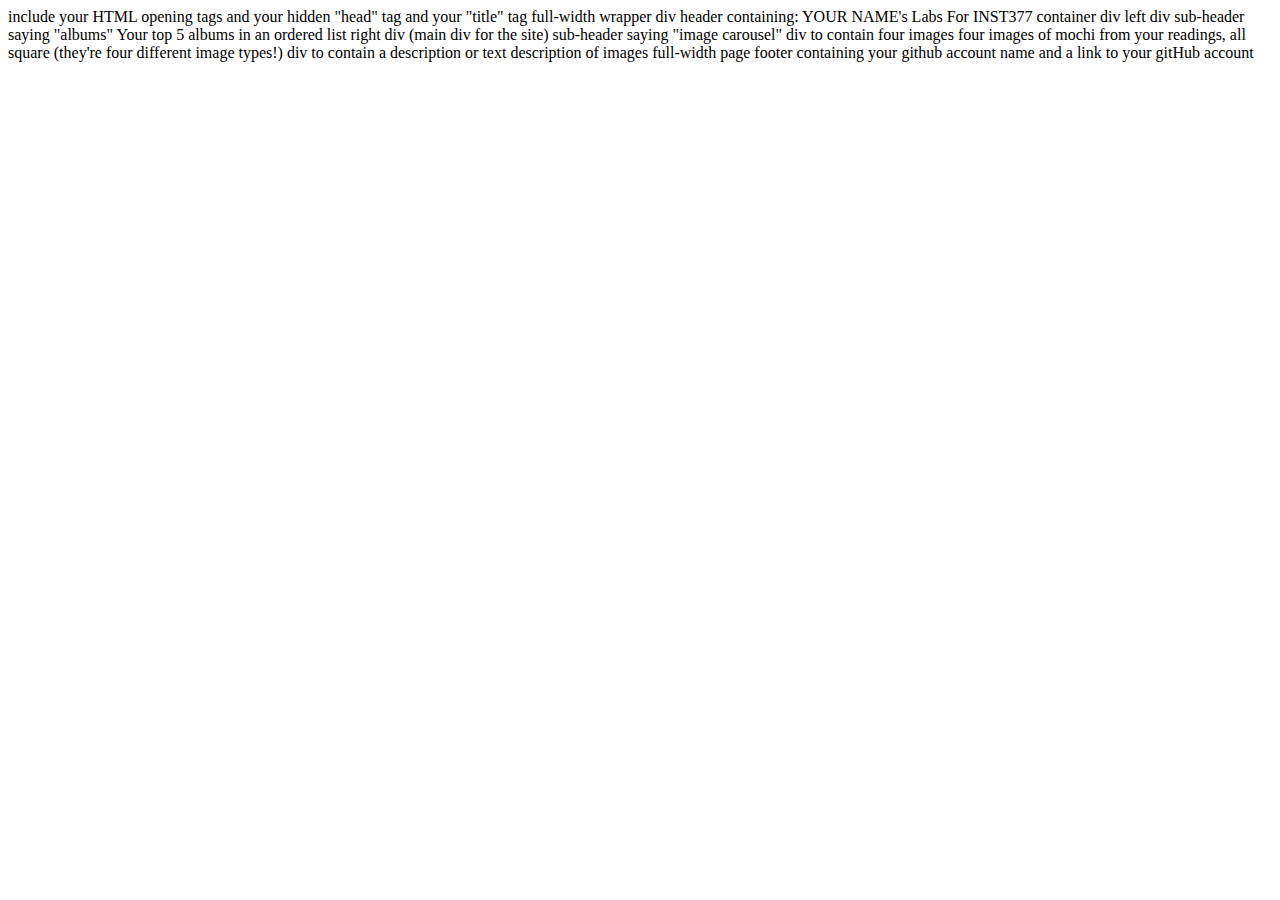
==== client/lab_1/index.html @ 13c6e370 "Initial Commit Lab 1" ====
<html lang="en">
<head>
  <meta charset="UTF-8">
  <meta http-equiv="X-UA-Compatible" content="IE=edge">
  <meta name="viewport" content="width=device-width, initial-scale=1.0">
  <title>Octavio's Labs</title>
</head>
<body>
  
</body>
</html>
include your HTML opening tags
and your hidden "head" tag
and your "title" tag


full-width wrapper div
  header containing: YOUR NAME's Labs For INST377
  container div
      left div
        sub-header saying "albums"
        Your top 5 albums in an ordered list
      right div (main div for the site)
        sub-header saying "image carousel"
          div to contain four images
            four images of mochi from your readings, all square (they're four different image types!)
          div to contain a description or text
            description of images


full-width page footer containing your github account name and a link to your gitHub account
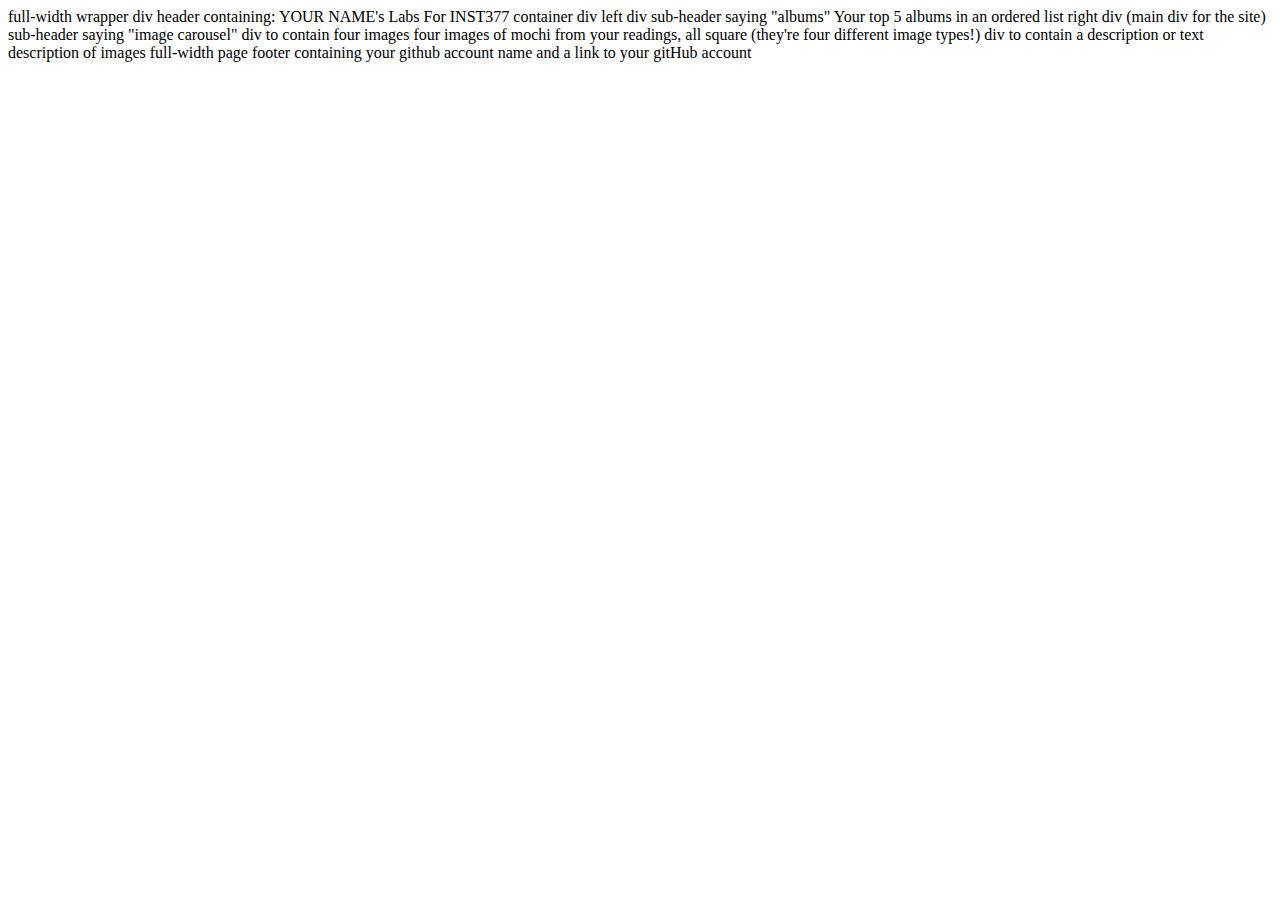
==== commit a2f503a8: "Update index.html" ====
--- a/client/lab_1/index.html
+++ b/client/lab_1/index.html
@@ -9,10 +9,6 @@
   
 </body>
 </html>
-include your HTML opening tags
-and your hidden "head" tag
-and your "title" tag
-
 
 full-width wrapper div
   header containing: YOUR NAME's Labs For INST377
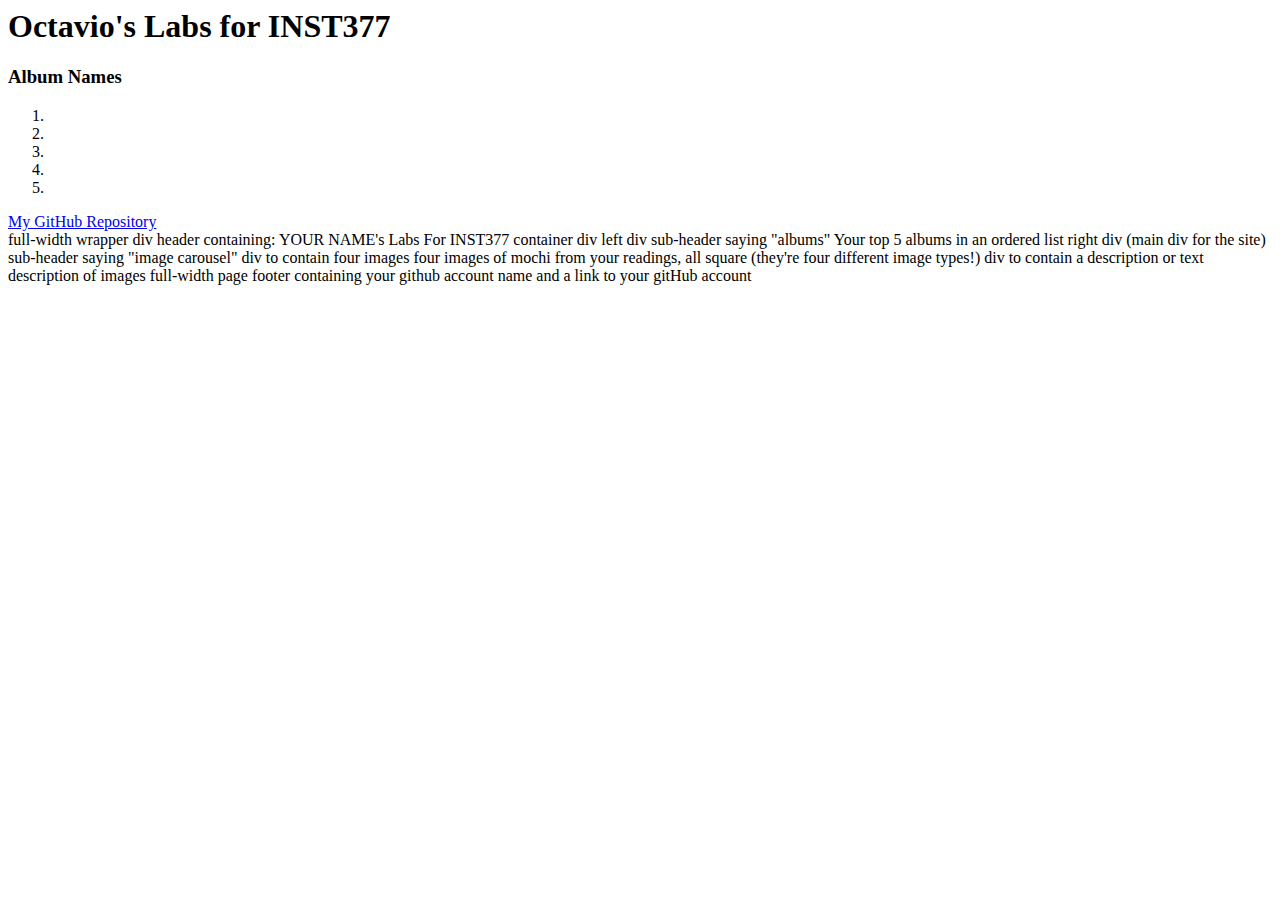
==== commit 069e5611: "Commit for header and album lists" ====
--- a/client/lab_1/index.html
+++ b/client/lab_1/index.html
@@ -6,7 +6,23 @@
   <title>Octavio's Labs</title>
 </head>
 <body>
-  
+  <div>
+    <header><h1>Octavio's Labs for INST377</h1></header>
+    <div>
+      <div>
+        <h3>Album Names</h3>
+        <ol>
+          <li></li>
+          <li></li>
+          <li></li>
+          <li></li>
+          <li></li>
+        </ol>
+      </div>
+      <div></div>
+    </div>
+  </div>  
+  <footer><a href="http://github.com/bigboioct/INST377-Lab-Work" target="_blank" rel="noopener noreferrer">My GitHub Repository</a></footer>
 </body>
 </html>
 
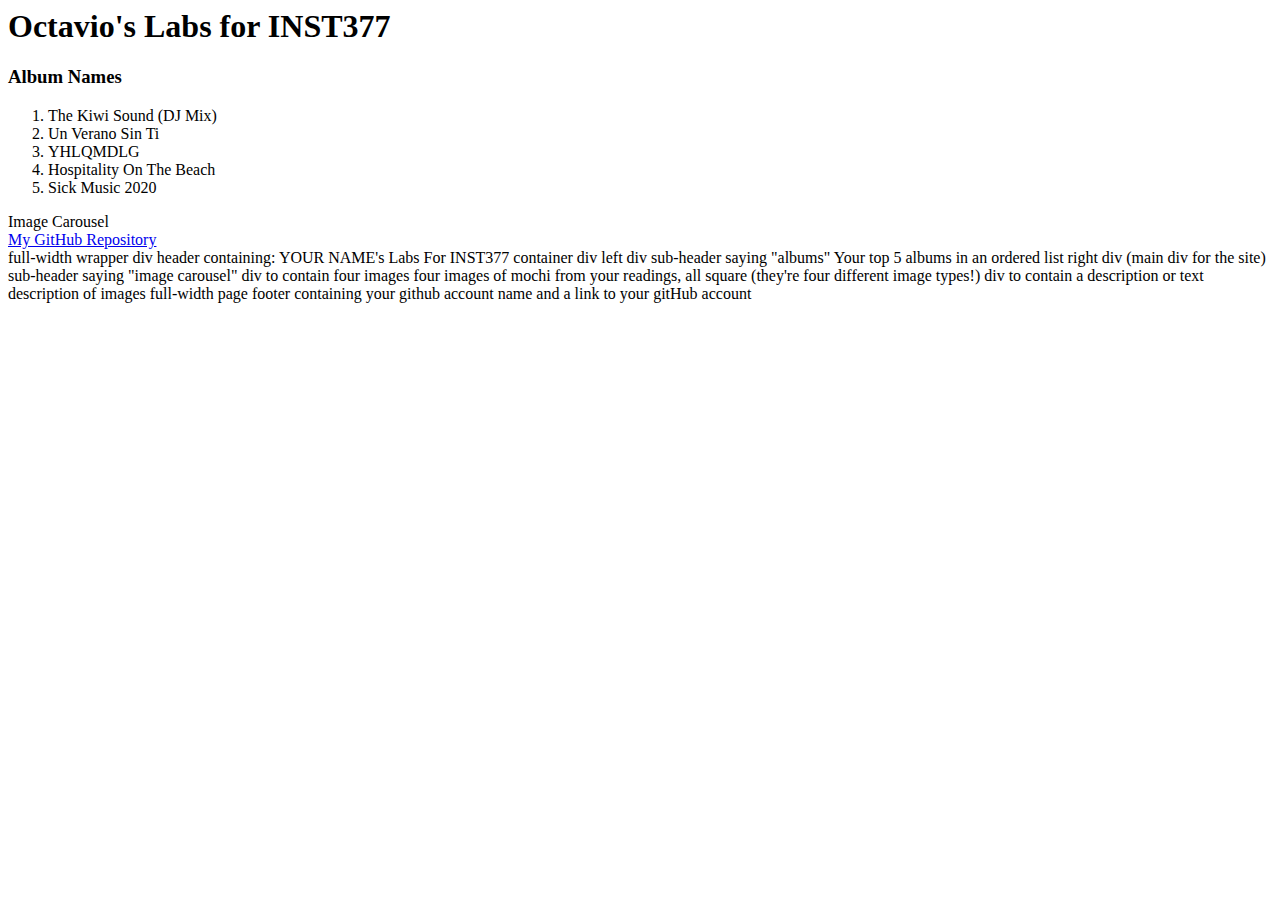
==== commit 01a8b5d7: "Recent commit" ====
--- a/client/lab_1/index.html
+++ b/client/lab_1/index.html
@@ -12,14 +12,14 @@
       <div>
         <h3>Album Names</h3>
         <ol>
-          <li></li>
-          <li></li>
-          <li></li>
-          <li></li>
-          <li></li>
+          <li>The Kiwi Sound (DJ Mix)</li>
+          <li>Un Verano Sin Ti</li>
+          <li>YHLQMDLG</li>
+          <li>Hospitality On The Beach</li>
+          <li>Sick Music 2020</li>
         </ol>
       </div>
-      <div></div>
+      <div>Image Carousel</div>
     </div>
   </div>  
   <footer><a href="http://github.com/bigboioct/INST377-Lab-Work" target="_blank" rel="noopener noreferrer">My GitHub Repository</a></footer>
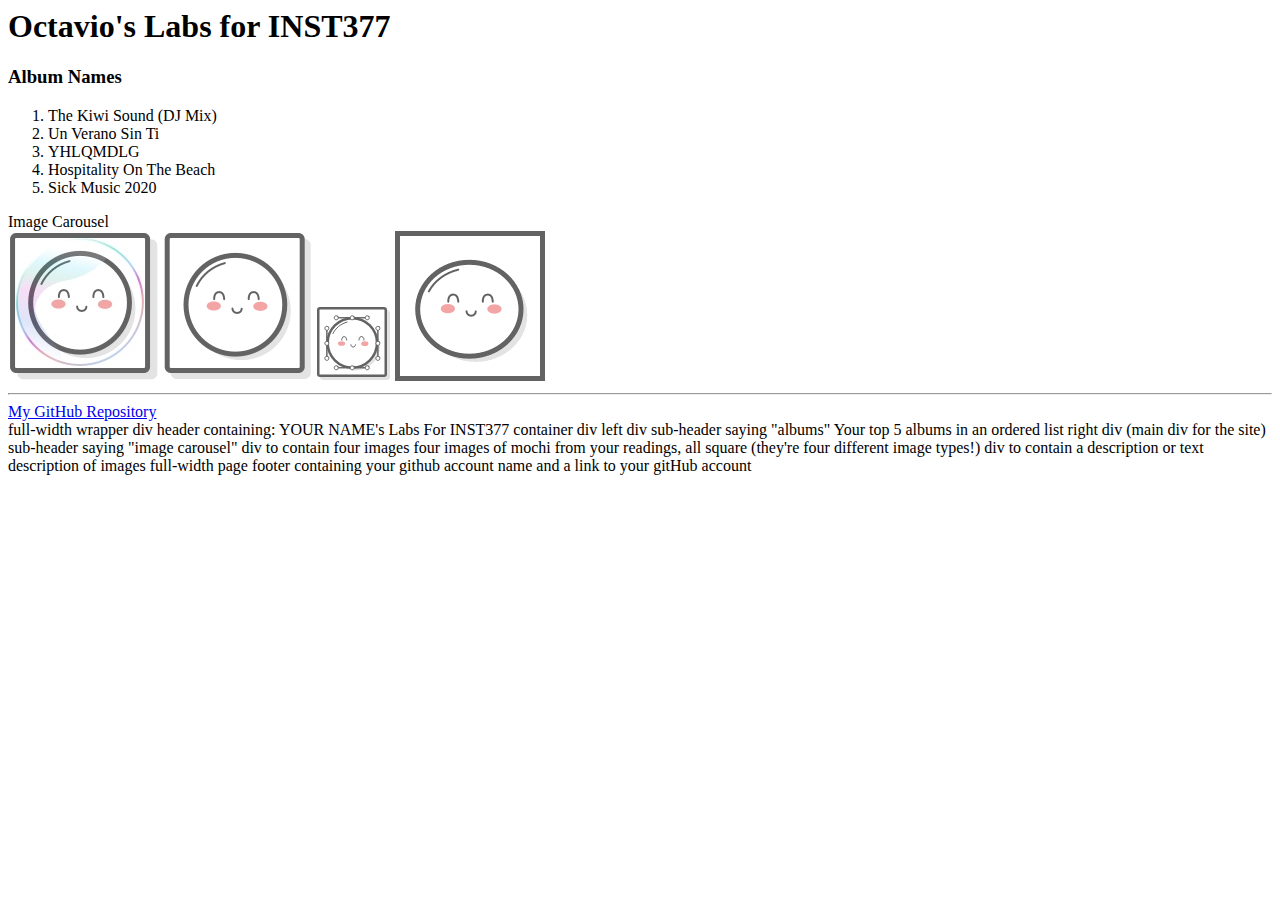
==== commit da41f60b: "editing images" ====
--- a/client/lab_1/index.html
+++ b/client/lab_1/index.html
@@ -20,9 +20,18 @@
         </ol>
       </div>
       <div>Image Carousel</div>
+      <div>
+      <img src="images/mochi.jpg" alt="mochi jpg" />
+      <img src="images/mochi.png" alt="mochi png" />
+      <img src="images/mochi.svg" alt="mochi svg" />
+      <img src="images/mochi.gif" alt="mochi gif" />
+      <hr />
+    </div>
     </div>
   </div>  
-  <footer><a href="http://github.com/bigboioct/INST377-Lab-Work" target="_blank" rel="noopener noreferrer">My GitHub Repository</a></footer>
+  <footer>
+    <a href="http://github.com/bigboioct/INST377-Lab-Work" target="_blank" rel="noopener noreferrer">My GitHub Repository</a>
+  </footer>
 </body>
 </html>
 
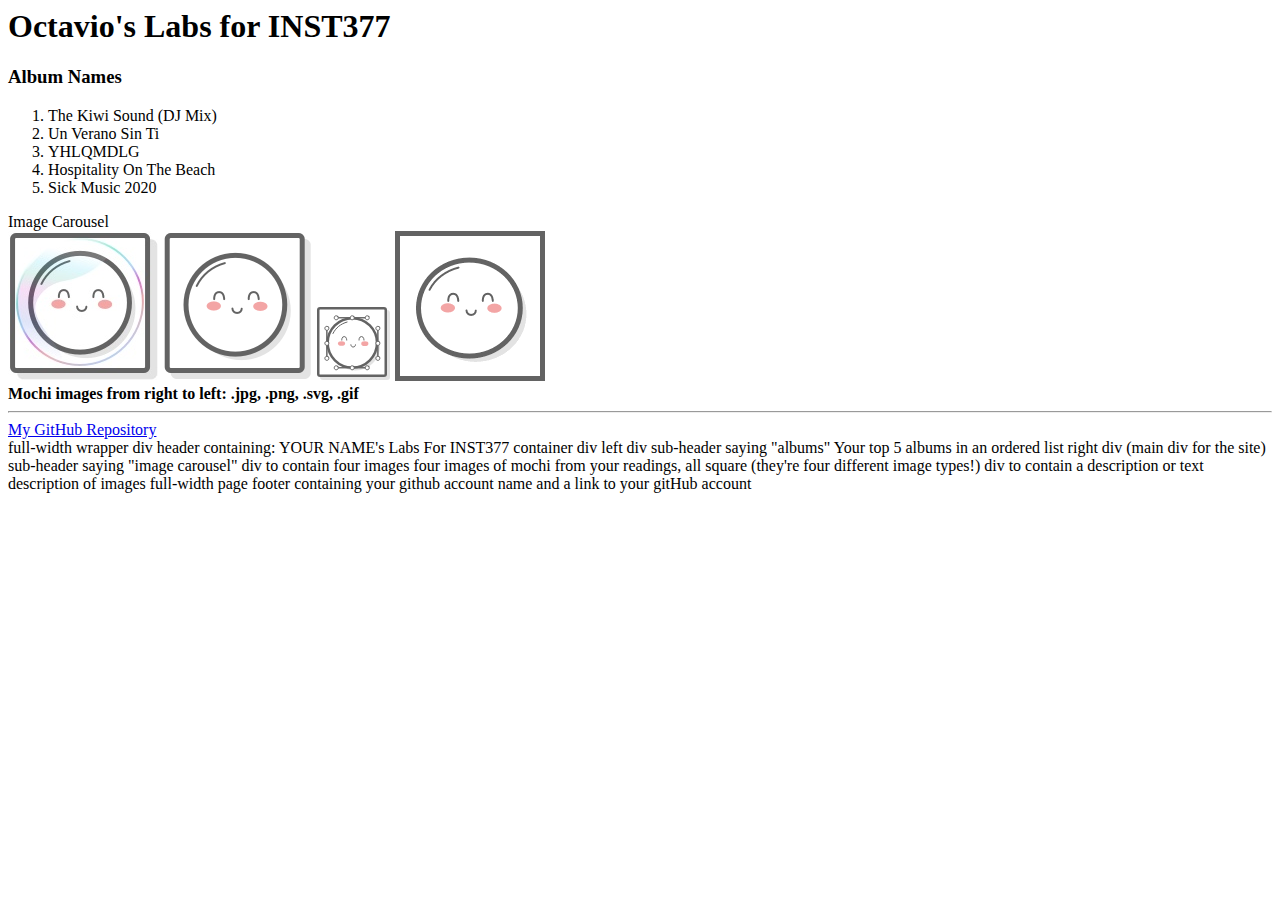
==== commit 8e3303ae: "changing hardline" ====
--- a/client/lab_1/index.html
+++ b/client/lab_1/index.html
@@ -25,6 +25,11 @@
       <img src="images/mochi.png" alt="mochi png" />
       <img src="images/mochi.svg" alt="mochi svg" />
       <img src="images/mochi.gif" alt="mochi gif" />
+      <div>
+        <strong>
+          Mochi images from right to left: .jpg, .png, .svg, .gif
+        </strong> 
+      </div>
       <hr />
     </div>
     </div>
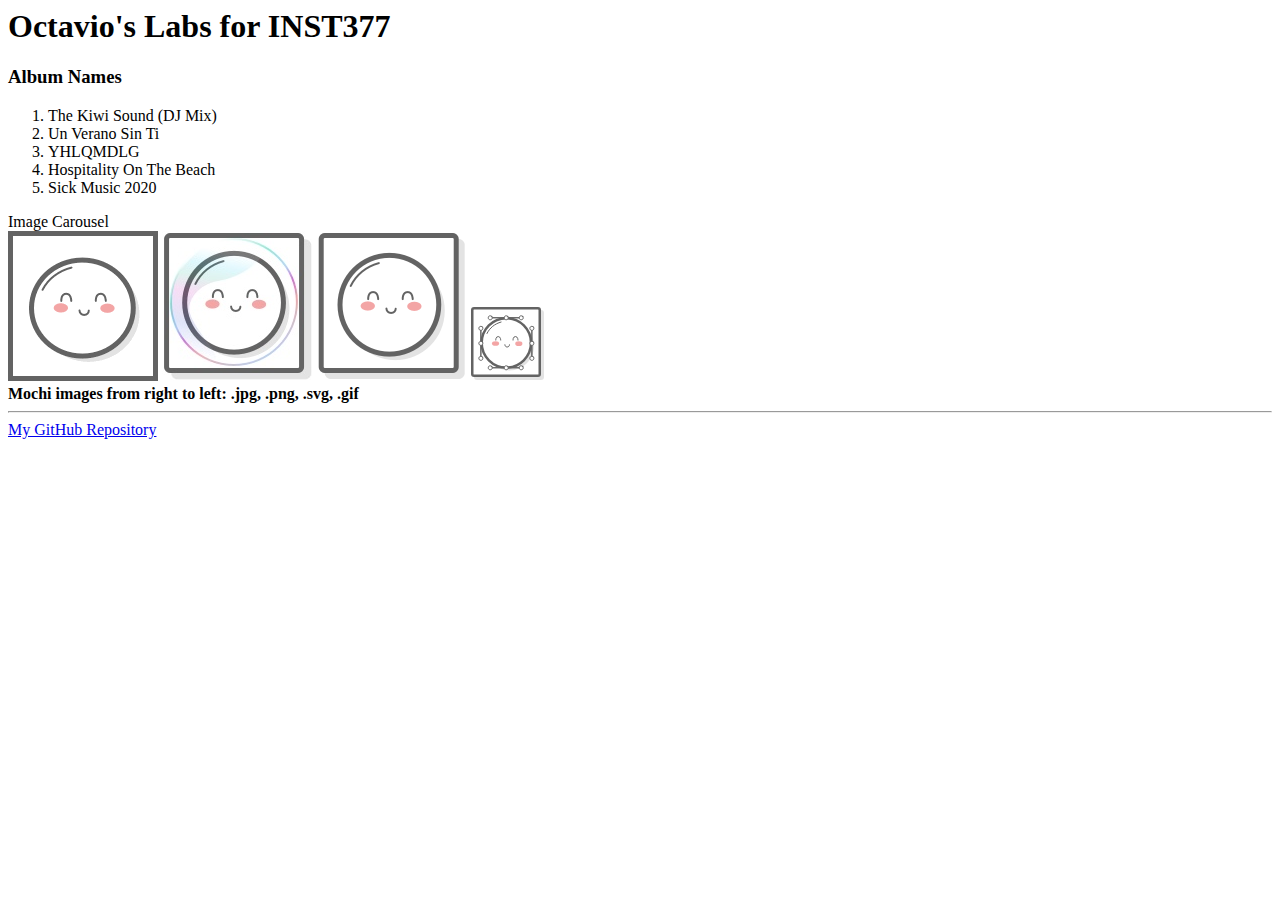
==== commit 2025987f: "changing order of file types" ====
--- a/client/lab_1/index.html
+++ b/client/lab_1/index.html
@@ -21,10 +21,10 @@
       </div>
       <div>Image Carousel</div>
       <div>
-      <img src="images/mochi.jpg" alt="mochi jpg" />
-      <img src="images/mochi.png" alt="mochi png" />
-      <img src="images/mochi.svg" alt="mochi svg" />
-      <img src="images/mochi.gif" alt="mochi gif" />
+      <img src="images/mochi.gif" alt="mochi jpg" />
+      <img src="images/mochi.jpg" alt="mochi png" />
+      <img src="images/mochi.png" alt="mochi svg" />
+      <img src="images/mochi.svg" alt="mochi gif" />
       <div>
         <strong>
           Mochi images from right to left: .jpg, .png, .svg, .gif
@@ -38,20 +38,4 @@
     <a href="http://github.com/bigboioct/INST377-Lab-Work" target="_blank" rel="noopener noreferrer">My GitHub Repository</a>
   </footer>
 </body>
-</html>
-
-full-width wrapper div
-  header containing: YOUR NAME's Labs For INST377
-  container div
-      left div
-        sub-header saying "albums"
-        Your top 5 albums in an ordered list
-      right div (main div for the site)
-        sub-header saying "image carousel"
-          div to contain four images
-            four images of mochi from your readings, all square (they're four different image types!)
-          div to contain a description or text
-            description of images
-
-
-full-width page footer containing your github account name and a link to your gitHub account+</html>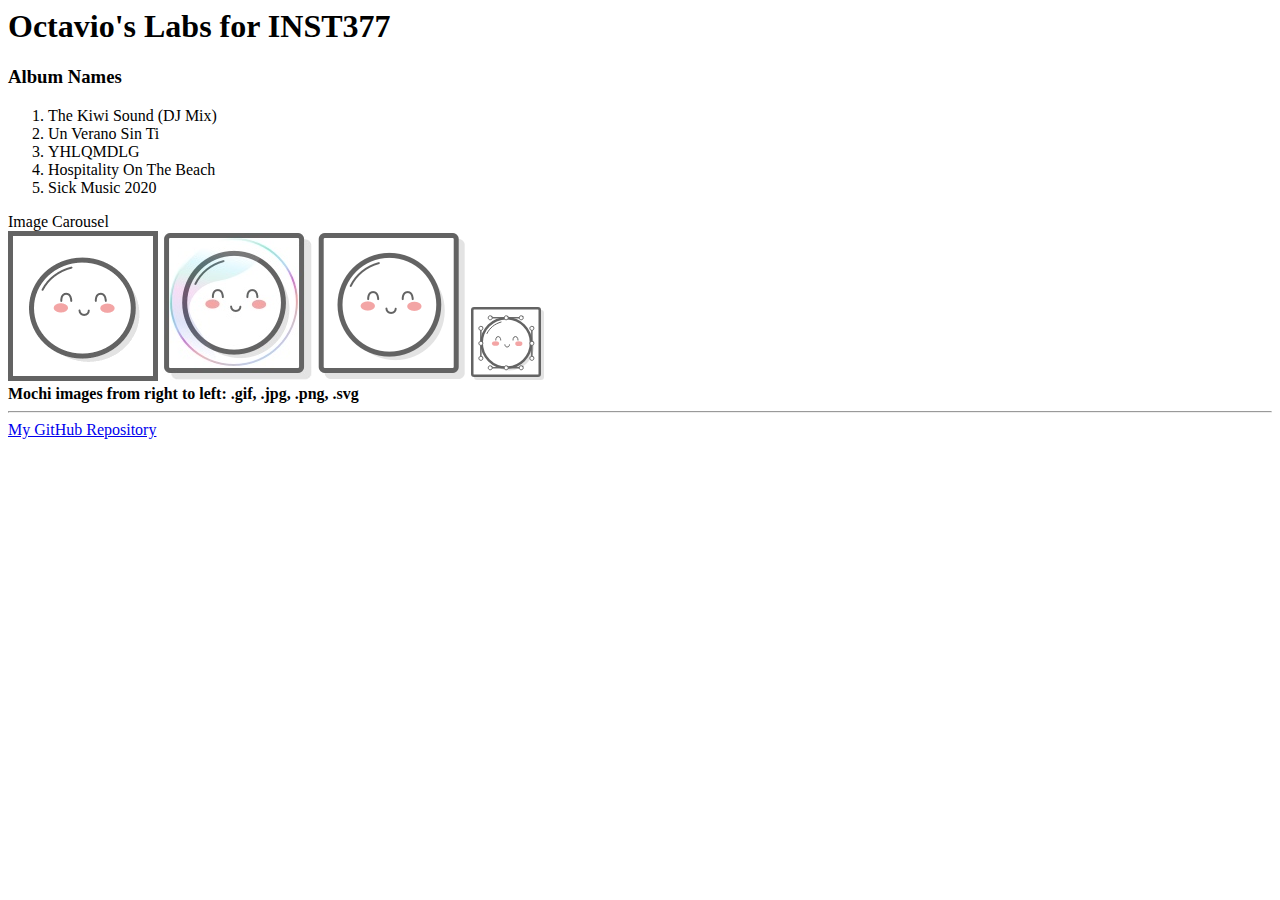
==== commit df274453: "Update index.html" ====
--- a/client/lab_1/index.html
+++ b/client/lab_1/index.html
@@ -21,13 +21,13 @@
       </div>
       <div>Image Carousel</div>
       <div>
-      <img src="images/mochi.gif" alt="mochi jpg" />
-      <img src="images/mochi.jpg" alt="mochi png" />
-      <img src="images/mochi.png" alt="mochi svg" />
-      <img src="images/mochi.svg" alt="mochi gif" />
+      <img src="images/mochi.gif" alt="mochi gif" />
+      <img src="images/mochi.jpg" alt="mochi jpg" />
+      <img src="images/mochi.png" alt="mochi png" />
+      <img src="images/mochi.svg" alt="mochi svg" />
       <div>
         <strong>
-          Mochi images from right to left: .jpg, .png, .svg, .gif
+          Mochi images from right to left: .gif, .jpg, .png, .svg
         </strong> 
       </div>
       <hr />
